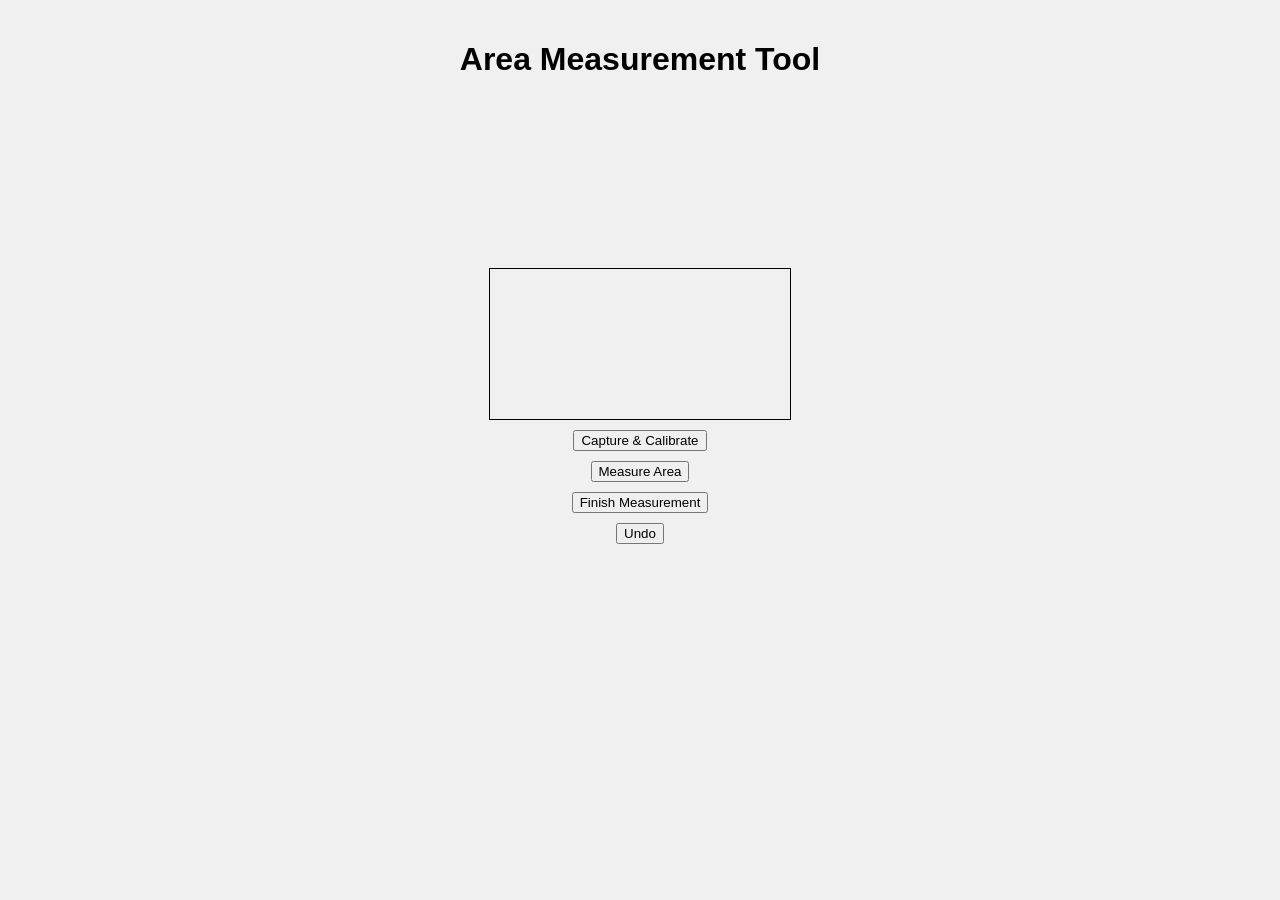
==== index.html @ 2713ca70 "Update index.html" ====
<!DOCTYPE html>
<html lang="en">
<head>
    <meta charset="UTF-8">
    <meta name="viewport" content="width=device-width, initial-scale=1.0">
    <title>Area Measurement Tool</title>
    <link rel="stylesheet" href="styles.css">
</head>
<body>
    <h1>Area Measurement Tool</h1>
    <video id="video" autoplay></video>
    <canvas id="canvas"></canvas>
    <button id="captureButton">Capture & Calibrate</button>
    <button id="measureButton">Measure Area</button>
    <button id="finishButton">Finish Measurement</button>
    <button id="undoButton">Undo</button>
    <div id="output"></div>
    <script src="script.js"></script>
</body>
</html>
---- styles.css ----
/* Global styles */
body {
    font-family: Arial, sans-serif;
    display: flex;
    flex-direction: column;
    align-items: center;
    margin: 0;
    padding: 20px;
    background-color: #f0f0f0;
}

/* Title styles */
h1 {
    margin-bottom: 20px;
}

/* Canvas styles */
#canvas {
    border: 1px solid black;
    margin-top: 20px;
}

/* Button styles */
button {
    margin-top: 10px;
}

/* Output styles */
#output {
    margin-top: 20px;
    font-size: 1.2em;
}
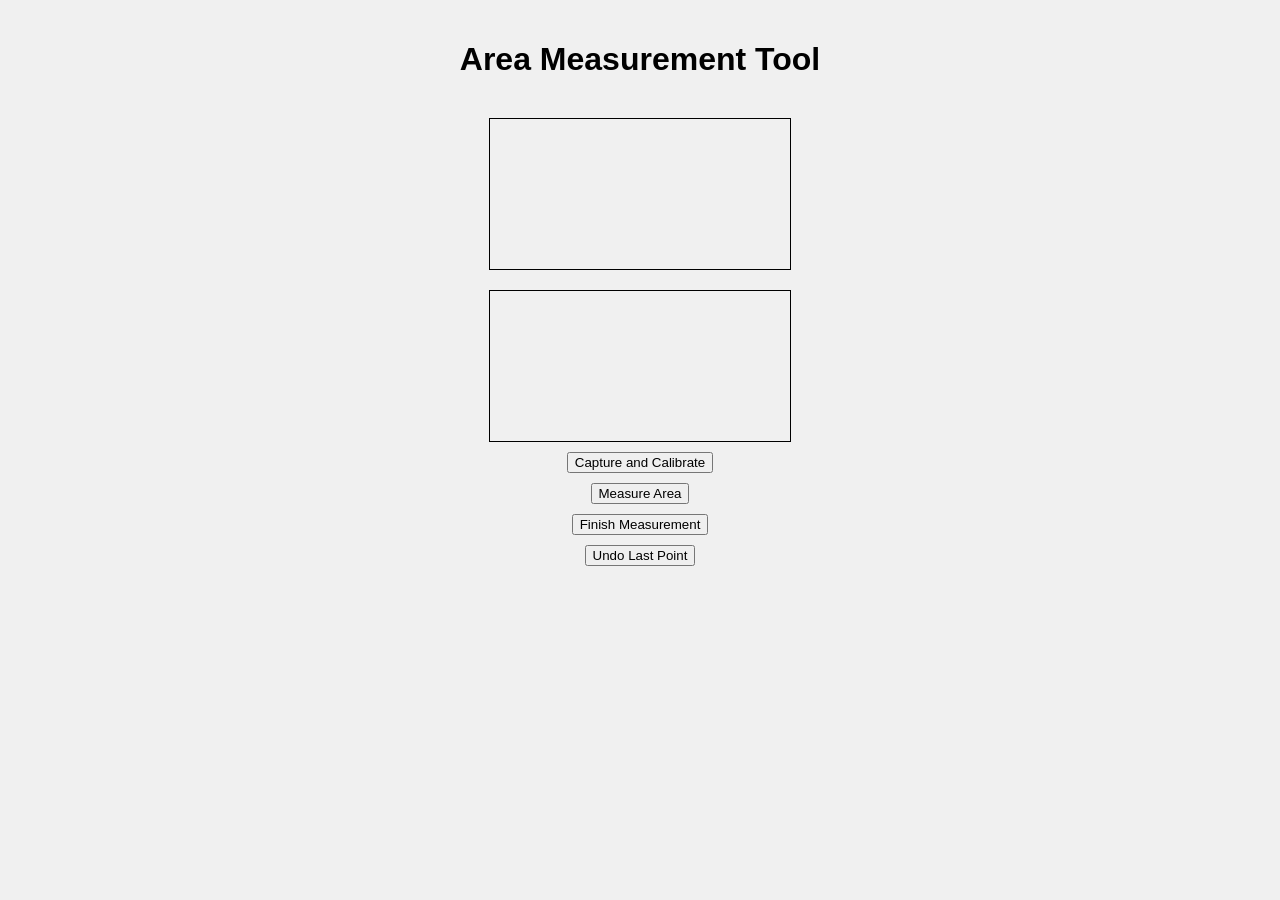
==== commit a850886d: "Update index.html" ====
--- a/index.html
+++ b/index.html
@@ -9,11 +9,12 @@
 <body>
     <h1>Area Measurement Tool</h1>
     <video id="video" autoplay></video>
+    <div class="calibration-frame"></div>
     <canvas id="canvas"></canvas>
-    <button id="captureButton">Capture & Calibrate</button>
-    <button id="measureButton">Measure Area</button>
+    <button id="captureButton">Capture and Calibrate</button>
+    <button id="calibrateButton">Measure Area</button>
     <button id="finishButton">Finish Measurement</button>
-    <button id="undoButton">Undo</button>
+    <button id="undoButton">Undo Last Point</button>
     <div id="output"></div>
     <script src="script.js"></script>
 </body>
--- a/styles.css
+++ b/styles.css
@@ -1,4 +1,3 @@
-/* Global styles */
 body {
     font-family: Arial, sans-serif;
     display: flex;
@@ -7,25 +6,41 @@
     margin: 0;
     padding: 20px;
     background-color: #f0f0f0;
+    position: relative; /* 添加 position: relative; 以确保子元素的定位基于 body */
 }
 
-/* Title styles */
 h1 {
     margin-bottom: 20px;
 }
 
-/* Canvas styles */
-#canvas {
+video, #canvas {
+    max-width: 100%;
+    height: auto;
+    margin-top: 20px;
     border: 1px solid black;
-    margin-top: 20px;
 }
 
-/* Button styles */
+video {
+    position: relative; /* 确保 video 是参照的基准 */
+    display: block; /* 确保视频元素显示 */
+}
+
+.calibration-frame {
+    position: absolute;
+    top: 0; 
+    left: 0;
+    width: 176px; /* 按8.8 cm 的比例 */
+    height: 130px; /* 按6.5 cm 的比例 */
+    border: 2px solid #00FF00; /* 亮绿色 */
+    pointer-events: none; /* 确保框框不干扰用户操作 */
+    z-index: 10; /* 确保框框在预览画面之上 */
+    display: none; /* 初始状态隐藏 */
+}
+
 button {
     margin-top: 10px;
 }
 
-/* Output styles */
 #output {
     margin-top: 20px;
     font-size: 1.2em;
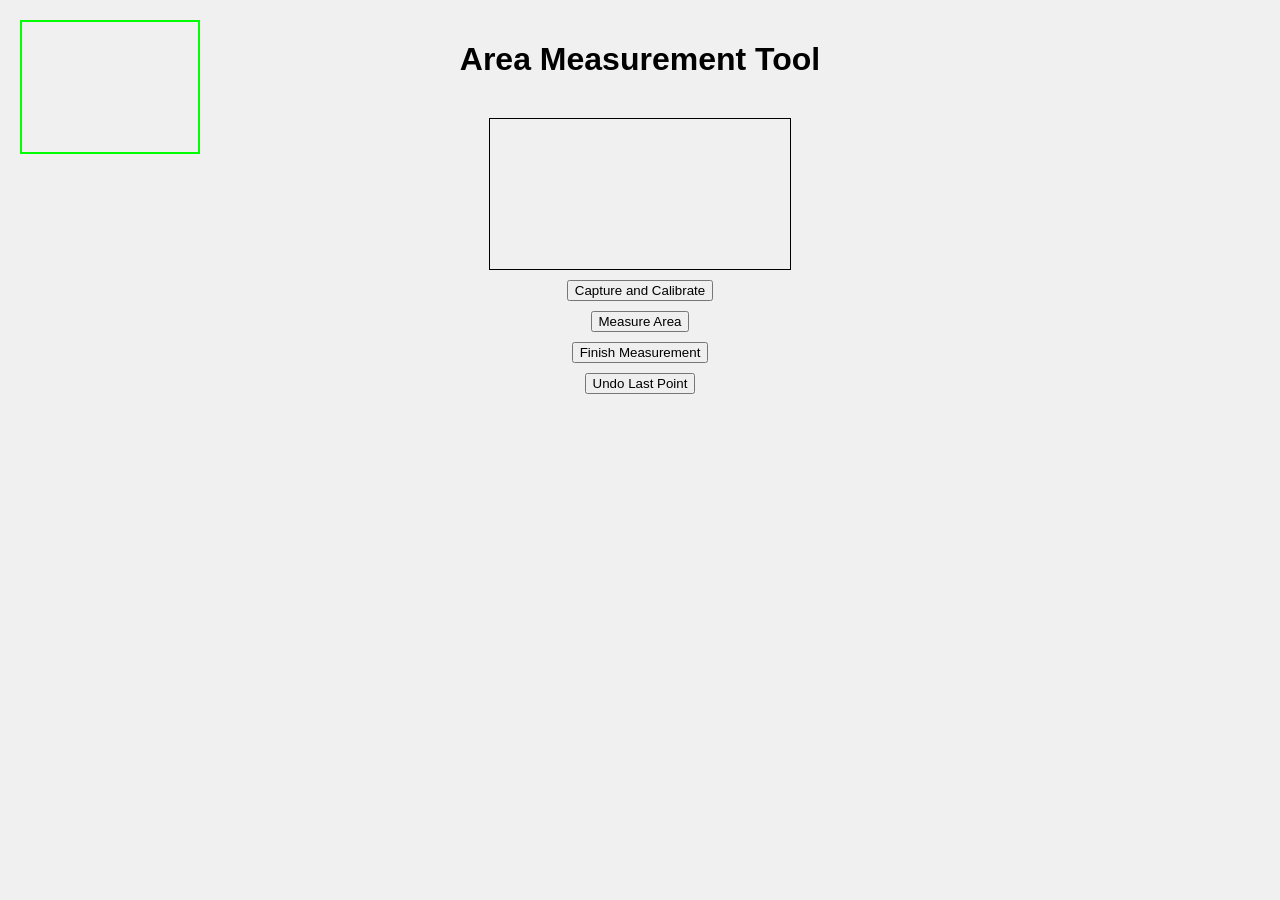
==== commit 334a642b: "Update index.html" ====
--- a/index.html
+++ b/index.html
@@ -8,8 +8,10 @@
 </head>
 <body>
     <h1>Area Measurement Tool</h1>
-    <video id="video" autoplay></video>
-    <div class="calibration-frame"></div>
+    <div id="video-container">
+        <video id="video" autoplay></video>
+        <div class="calibration-frame"></div>
+    </div>
     <canvas id="canvas"></canvas>
     <button id="captureButton">Capture and Calibrate</button>
     <button id="calibrateButton">Measure Area</button>
--- a/styles.css
+++ b/styles.css
@@ -6,35 +6,39 @@
     margin: 0;
     padding: 20px;
     background-color: #f0f0f0;
-    position: relative; /* 添加 position: relative; 以确保子元素的定位基于 body */
+    position: relative;
 }
 
 h1 {
     margin-bottom: 20px;
 }
 
-video, #canvas {
+video {
     max-width: 100%;
     height: auto;
     margin-top: 20px;
     border: 1px solid black;
+    display: block;
+    position: relative;
 }
 
-video {
-    position: relative; /* 确保 video 是参照的基准 */
-    display: block; /* 确保视频元素显示 */
+#canvas {
+    max-width: 100%;
+    height: auto;
+    margin-top: 20px;
+    border: 1px solid black;
+    display: none;
 }
 
 .calibration-frame {
     position: absolute;
-    top: 0; 
-    left: 0;
-    width: 176px; /* 按8.8 cm 的比例 */
-    height: 130px; /* 按6.5 cm 的比例 */
+    top: 20px; /* 视频上方留出一些空间 */
+    left: 20px; /* 视频左方留出一些空间 */
+    width: 176px; /* 8.8 cm 的实际宽度 */
+    height: 130px; /* 6.5 cm 的实际高度 */
     border: 2px solid #00FF00; /* 亮绿色 */
     pointer-events: none; /* 确保框框不干扰用户操作 */
     z-index: 10; /* 确保框框在预览画面之上 */
-    display: none; /* 初始状态隐藏 */
 }
 
 button {
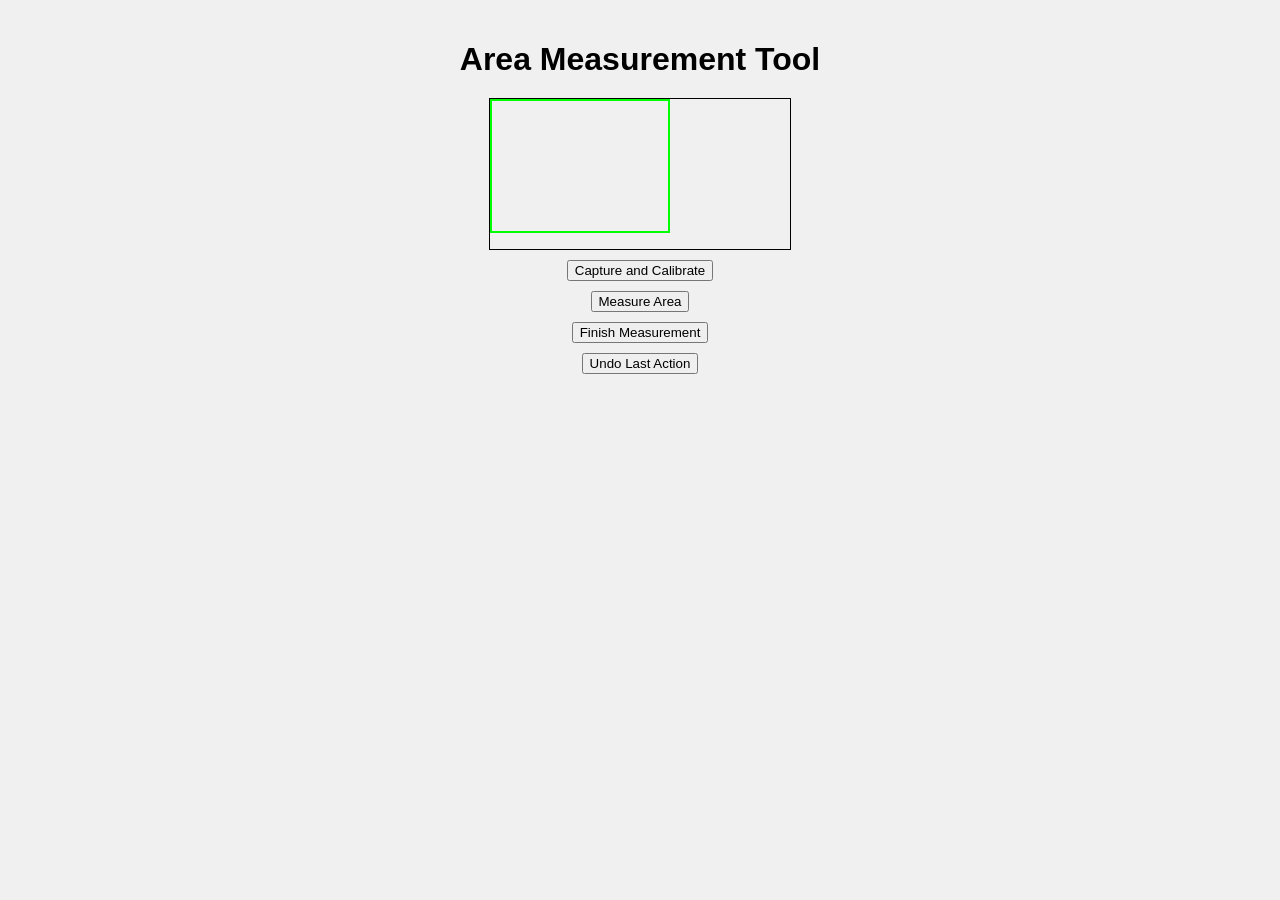
==== commit 66228a33: "Update index.html" ====
--- a/index.html
+++ b/index.html
@@ -16,7 +16,7 @@
     <button id="captureButton">Capture and Calibrate</button>
     <button id="calibrateButton">Measure Area</button>
     <button id="finishButton">Finish Measurement</button>
-    <button id="undoButton">Undo Last Point</button>
+    <button id="undoButton">Undo Last Action</button>
     <div id="output"></div>
     <script src="script.js"></script>
 </body>
--- a/styles.css
+++ b/styles.css
@@ -13,32 +13,35 @@
     margin-bottom: 20px;
 }
 
-video {
-    max-width: 100%;
-    height: auto;
-    margin-top: 20px;
+#video-container {
+    position: relative;
+    display: inline-block;
     border: 1px solid black;
-    display: block;
-    position: relative;
 }
 
-#canvas {
-    max-width: 100%;
+video {
+    width: 100%;
     height: auto;
-    margin-top: 20px;
-    border: 1px solid black;
-    display: none;
+    display: block;
 }
 
 .calibration-frame {
     position: absolute;
-    top: 20px; /* 视频上方留出一些空间 */
-    left: 20px; /* 视频左方留出一些空间 */
+    top: 0;
+    left: 0;
     width: 176px; /* 8.8 cm 的实际宽度 */
     height: 130px; /* 6.5 cm 的实际高度 */
     border: 2px solid #00FF00; /* 亮绿色 */
     pointer-events: none; /* 确保框框不干扰用户操作 */
     z-index: 10; /* 确保框框在预览画面之上 */
+}
+
+#canvas {
+    width: 100%;
+    height: auto;
+    margin-top: 20px;
+    border: 1px solid black;
+    display: none;
 }
 
 button {
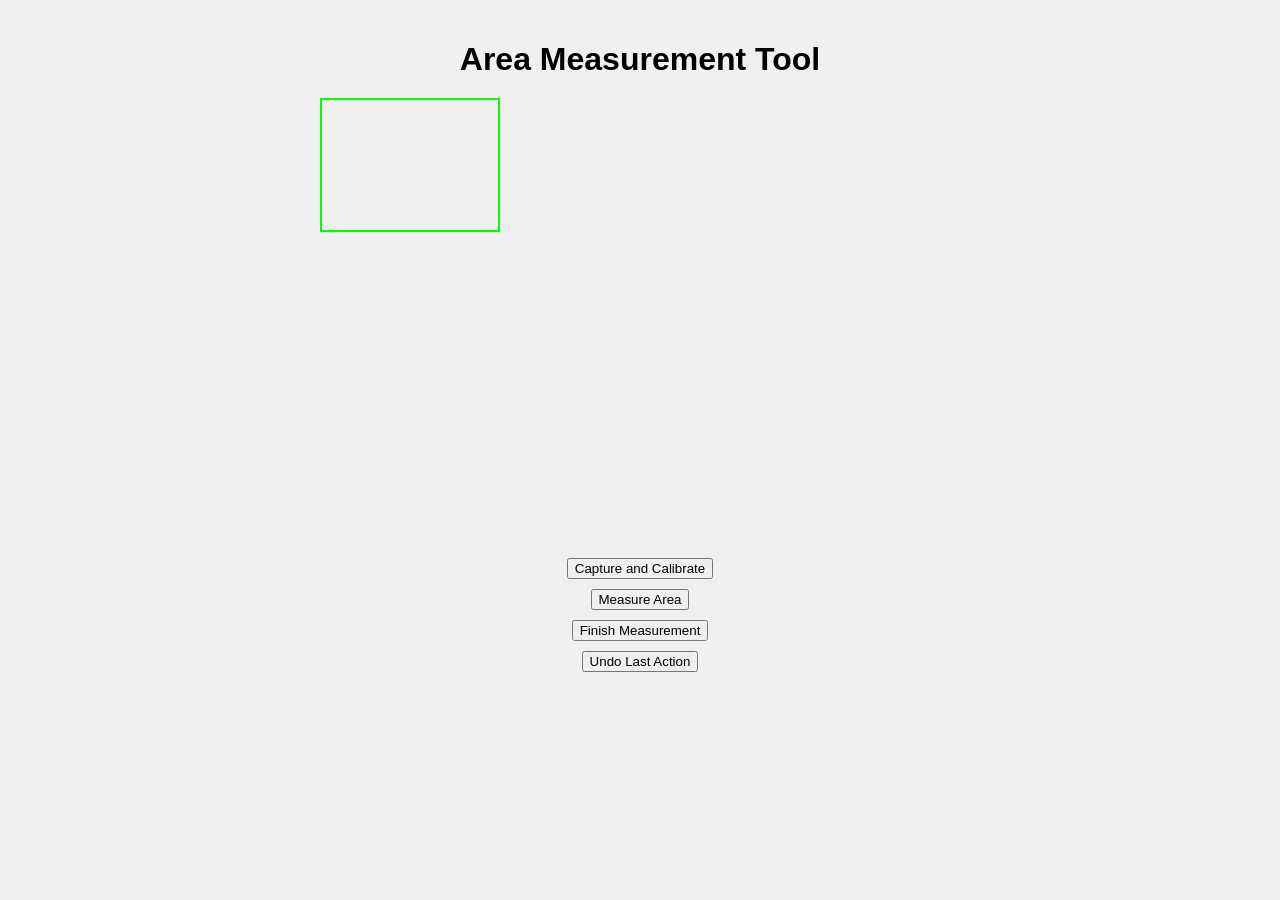
==== commit 0bd5d913: "Create index.html" ====
--- a/index.html
+++ b/index.html
@@ -1,23 +1,23 @@
-<!DOCTYPE html>
-<html lang="en">
-<head>
-    <meta charset="UTF-8">
-    <meta name="viewport" content="width=device-width, initial-scale=1.0">
-    <title>Area Measurement Tool</title>
-    <link rel="stylesheet" href="styles.css">
-</head>
-<body>
-    <h1>Area Measurement Tool</h1>
-    <div id="video-container">
-        <video id="video" autoplay></video>
-        <div class="calibration-frame"></div>
-    </div>
-    <canvas id="canvas"></canvas>
-    <button id="captureButton">Capture and Calibrate</button>
-    <button id="calibrateButton">Measure Area</button>
-    <button id="finishButton">Finish Measurement</button>
-    <button id="undoButton">Undo Last Action</button>
-    <div id="output"></div>
-    <script src="script.js"></script>
-</body>
-</html>
+<!DOCTYPE html>
+<html lang="en">
+<head>
+    <meta charset="UTF-8">
+    <meta name="viewport" content="width=device-width, initial-scale=1.0">
+    <title>Area Measurement Tool</title>
+    <link rel="stylesheet" href="styles.css">
+</head>
+<body>
+    <h1>Area Measurement Tool</h1>
+    <div id="video-container">
+        <video id="video" autoplay></video>
+        <div class="calibration-frame"></div>
+    </div>
+    <canvas id="canvas"></canvas>
+    <button id="captureButton">Capture and Calibrate</button>
+    <button id="calibrateButton">Measure Area</button>
+    <button id="finishButton">Finish Measurement</button>
+    <button id="undoButton">Undo Last Action</button>
+    <div id="output"></div>
+    <script src="script.js"></script>
+</body>
+</html>
--- a/styles.css
+++ b/styles.css
@@ -7,6 +7,7 @@
     padding: 20px;
     background-color: #f0f0f0;
     position: relative;
+    overflow: hidden; /* 防止页面滚动 */
 }
 
 h1 {
@@ -15,13 +16,16 @@
 
 #video-container {
     position: relative;
-    display: inline-block;
-    border: 1px solid black;
+    width: 100%;
+    height: 50vh; /* 使视频容器的高度为视口高度的一半 */
+    max-width: 640px; /* 设置最大宽度 */
+    max-height: 480px; /* 设置最大高度 */
+    overflow: hidden;
 }
 
 video {
     width: 100%;
-    height: auto;
+    height: 100%;
     display: block;
 }
 
@@ -37,11 +41,8 @@
 }
 
 #canvas {
-    width: 100%;
-    height: auto;
-    margin-top: 20px;
+    display: none;
     border: 1px solid black;
-    display: none;
 }
 
 button {
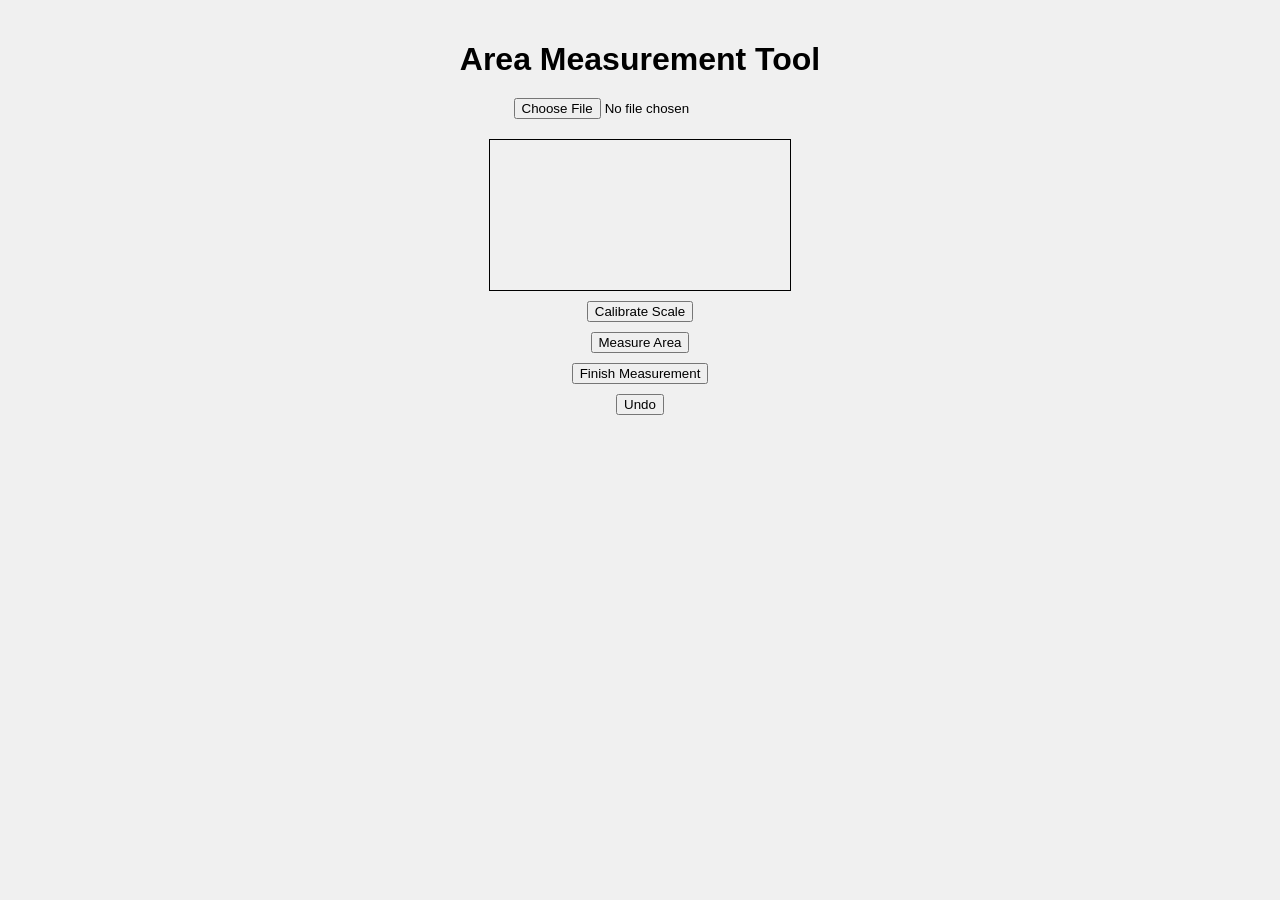
==== commit 2adb5d60: "Update index.html" ====
--- a/index.html
+++ b/index.html
@@ -8,15 +8,12 @@
 </head>
 <body>
     <h1>Area Measurement Tool</h1>
-    <div id="video-container">
-        <video id="video" autoplay></video>
-        <div class="calibration-frame"></div>
-    </div>
+    <input type="file" id="imageInput" accept="image/*">
     <canvas id="canvas"></canvas>
-    <button id="captureButton">Capture and Calibrate</button>
-    <button id="calibrateButton">Measure Area</button>
+    <button id="calibrateButton">Calibrate Scale</button>
+    <button id="measureButton">Measure Area</button>
     <button id="finishButton">Finish Measurement</button>
-    <button id="undoButton">Undo Last Action</button>
+    <button id="undoButton">Undo</button>
     <div id="output"></div>
     <script src="script.js"></script>
 </body>
--- a/styles.css
+++ b/styles.css
@@ -1,55 +1,32 @@
-body {
-    font-family: Arial, sans-serif;
-    display: flex;
-    flex-direction: column;
-    align-items: center;
-    margin: 0;
-    padding: 20px;
-    background-color: #f0f0f0;
-    position: relative;
-    overflow: hidden; /* 防止页面滚动 */
-}
-
-h1 {
-    margin-bottom: 20px;
-}
-
-#video-container {
-    position: relative;
-    width: 100%;
-    height: 50vh; /* 使视频容器的高度为视口高度的一半 */
-    max-width: 640px; /* 设置最大宽度 */
-    max-height: 480px; /* 设置最大高度 */
-    overflow: hidden;
-}
-
-video {
-    width: 100%;
-    height: 100%;
-    display: block;
-}
-
-.calibration-frame {
-    position: absolute;
-    top: 0;
-    left: 0;
-    width: 176px; /* 8.8 cm 的实际宽度 */
-    height: 130px; /* 6.5 cm 的实际高度 */
-    border: 2px solid #00FF00; /* 亮绿色 */
-    pointer-events: none; /* 确保框框不干扰用户操作 */
-    z-index: 10; /* 确保框框在预览画面之上 */
-}
-
-#canvas {
-    display: none;
-    border: 1px solid black;
-}
-
-button {
-    margin-top: 10px;
-}
-
-#output {
-    margin-top: 20px;
-    font-size: 1.2em;
-}
+/* Global styles */
+body {
+    font-family: Arial, sans-serif;
+    display: flex;
+    flex-direction: column;
+    align-items: center;
+    margin: 0;
+    padding: 20px;
+    background-color: #f0f0f0;
+}
+
+/* Title styles */
+h1 {
+    margin-bottom: 20px;
+}
+
+/* Canvas styles */
+#canvas {
+    border: 1px solid black;
+    margin-top: 20px;
+}
+
+/* Button styles */
+button {
+    margin-top: 10px;
+}
+
+/* Output styles */
+#output {
+    margin-top: 20px;
+    font-size: 1.2em;
+}
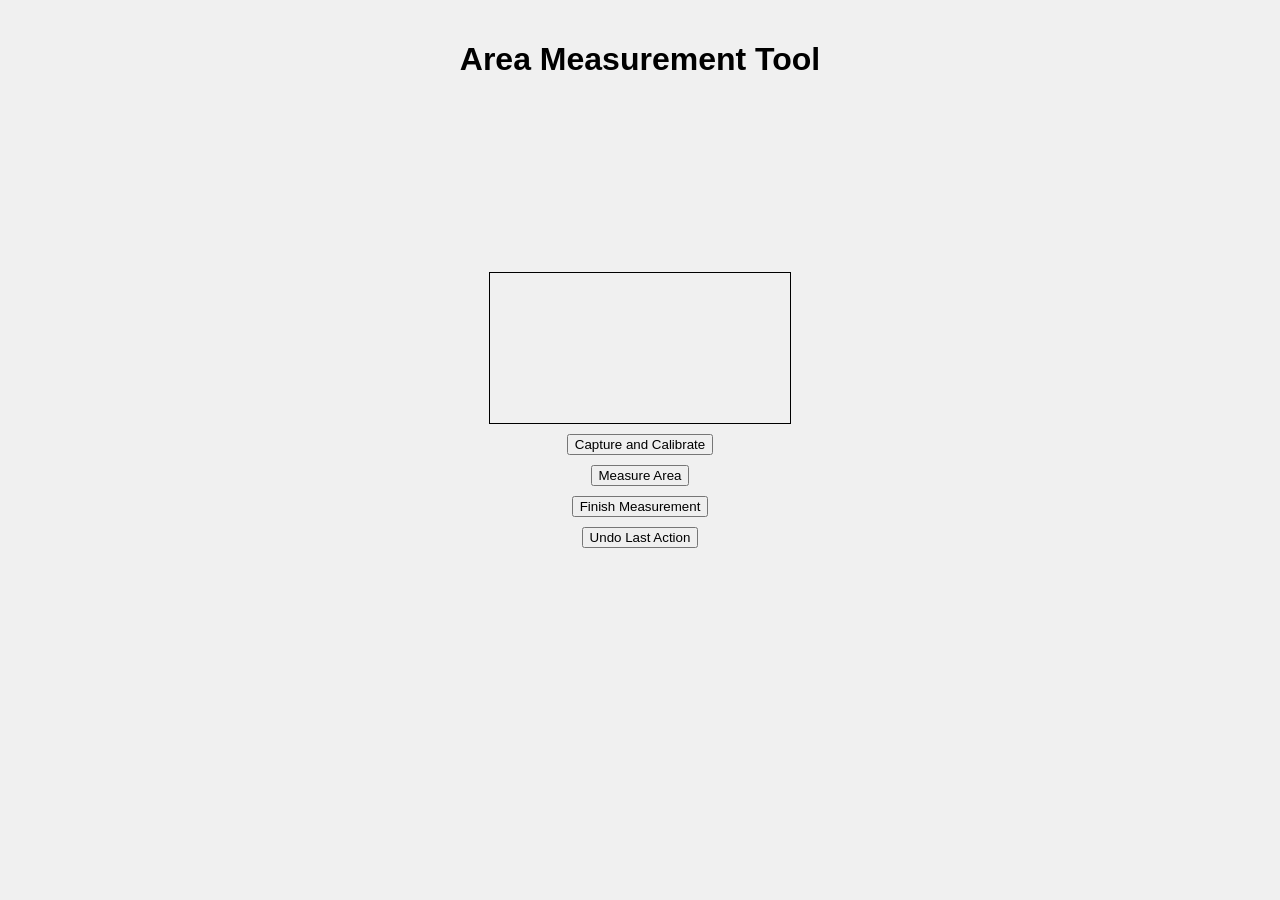
==== commit d546f307: "Update index.html" ====
--- a/index.html
+++ b/index.html
@@ -8,12 +8,15 @@
 </head>
 <body>
     <h1>Area Measurement Tool</h1>
-    <input type="file" id="imageInput" accept="image/*">
+    <div id="video-container">
+        <video id="video" autoplay></video>
+        <div class="calibration-frame"></div>
+    </div>
     <canvas id="canvas"></canvas>
-    <button id="calibrateButton">Calibrate Scale</button>
-    <button id="measureButton">Measure Area</button>
+    <button id="captureButton">Capture and Calibrate</button>
+    <button id="calibrateButton">Measure Area</button>
     <button id="finishButton">Finish Measurement</button>
-    <button id="undoButton">Undo</button>
+    <button id="undoButton">Undo Last Action</button>
     <div id="output"></div>
     <script src="script.js"></script>
 </body>
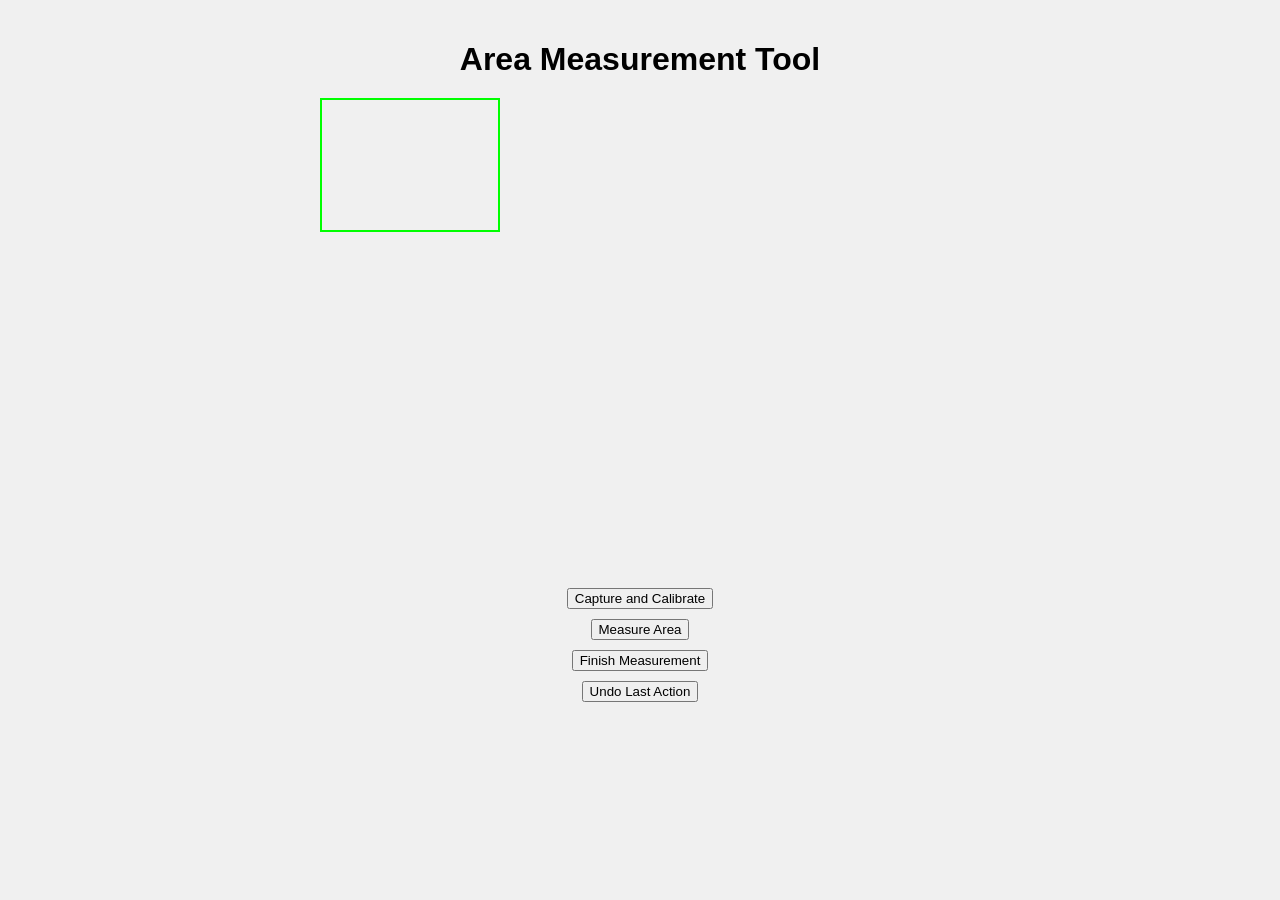
==== commit 8ec52da2: "Add files via upload" ====
--- a/index.html
+++ b/index.html
@@ -1,23 +1,23 @@
-<!DOCTYPE html>
-<html lang="en">
-<head>
-    <meta charset="UTF-8">
-    <meta name="viewport" content="width=device-width, initial-scale=1.0">
-    <title>Area Measurement Tool</title>
-    <link rel="stylesheet" href="styles.css">
-</head>
-<body>
-    <h1>Area Measurement Tool</h1>
-    <div id="video-container">
-        <video id="video" autoplay></video>
-        <div class="calibration-frame"></div>
-    </div>
-    <canvas id="canvas"></canvas>
-    <button id="captureButton">Capture and Calibrate</button>
-    <button id="calibrateButton">Measure Area</button>
-    <button id="finishButton">Finish Measurement</button>
-    <button id="undoButton">Undo Last Action</button>
-    <div id="output"></div>
-    <script src="script.js"></script>
-</body>
-</html>
+<!DOCTYPE html>
+<html lang="en">
+<head>
+    <meta charset="UTF-8">
+    <meta name="viewport" content="width=device-width, initial-scale=1.0">
+    <title>Area Measurement Tool</title>
+    <link rel="stylesheet" href="styles.css">
+</head>
+<body>
+    <h1>Area Measurement Tool</h1>
+    <div id="video-container">
+        <video id="video" autoplay></video>
+        <div class="calibration-frame"></div>
+    </div>
+    <canvas id="canvas"></canvas>
+    <button id="captureButton">Capture and Calibrate</button>
+    <button id="calibrateButton">Measure Area</button>
+    <button id="finishButton">Finish Measurement</button>
+    <button id="undoButton">Undo Last Action</button>
+    <div id="output"></div>
+    <script src="script.js"></script>
+</body>
+</html>
--- a/styles.css
+++ b/styles.css
@@ -1,32 +1,55 @@
-/* Global styles */
-body {
-    font-family: Arial, sans-serif;
-    display: flex;
-    flex-direction: column;
-    align-items: center;
-    margin: 0;
-    padding: 20px;
-    background-color: #f0f0f0;
-}
-
-/* Title styles */
-h1 {
-    margin-bottom: 20px;
-}
-
-/* Canvas styles */
-#canvas {
-    border: 1px solid black;
-    margin-top: 20px;
-}
-
-/* Button styles */
-button {
-    margin-top: 10px;
-}
-
-/* Output styles */
-#output {
-    margin-top: 20px;
-    font-size: 1.2em;
-}
+body {
+    font-family: Arial, sans-serif;
+    display: flex;
+    flex-direction: column;
+    align-items: center;
+    margin: 0;
+    padding: 20px;
+    background-color: #f0f0f0;
+    position: relative;
+    overflow: hidden; /* 防止滾動 */
+}
+
+h1 {
+    margin-bottom: 20px;
+}
+
+#video-container {
+    position: relative;
+    width: 640px; /* 固定寬度 */
+    height: 480px; /* 固定高度 */
+    overflow: hidden;
+}
+
+video {
+    width: 100%;
+    height: 100%;
+    display: block;
+}
+
+.calibration-frame {
+    position: absolute;
+    top: 0;
+    left: 0;
+    width: 176px; /* 對應8.8cm的寬度 */
+    height: 130px; /* 對應6.5cm的高度 */
+    border: 2px solid #00FF00; /* 亮綠色框框 */
+    pointer-events: none; /* 防止互動 */
+    z-index: 10;
+}
+
+#canvas {
+    display: none;
+    width: 640px; /* 固定寬度以匹配影片 */
+    height: 480px; /* 固定高度以匹配影片 */
+    border: 1px solid black;
+}
+
+button {
+    margin-top: 10px;
+}
+
+#output {
+    margin-top: 20px;
+    font-size: 1.2em;
+}
